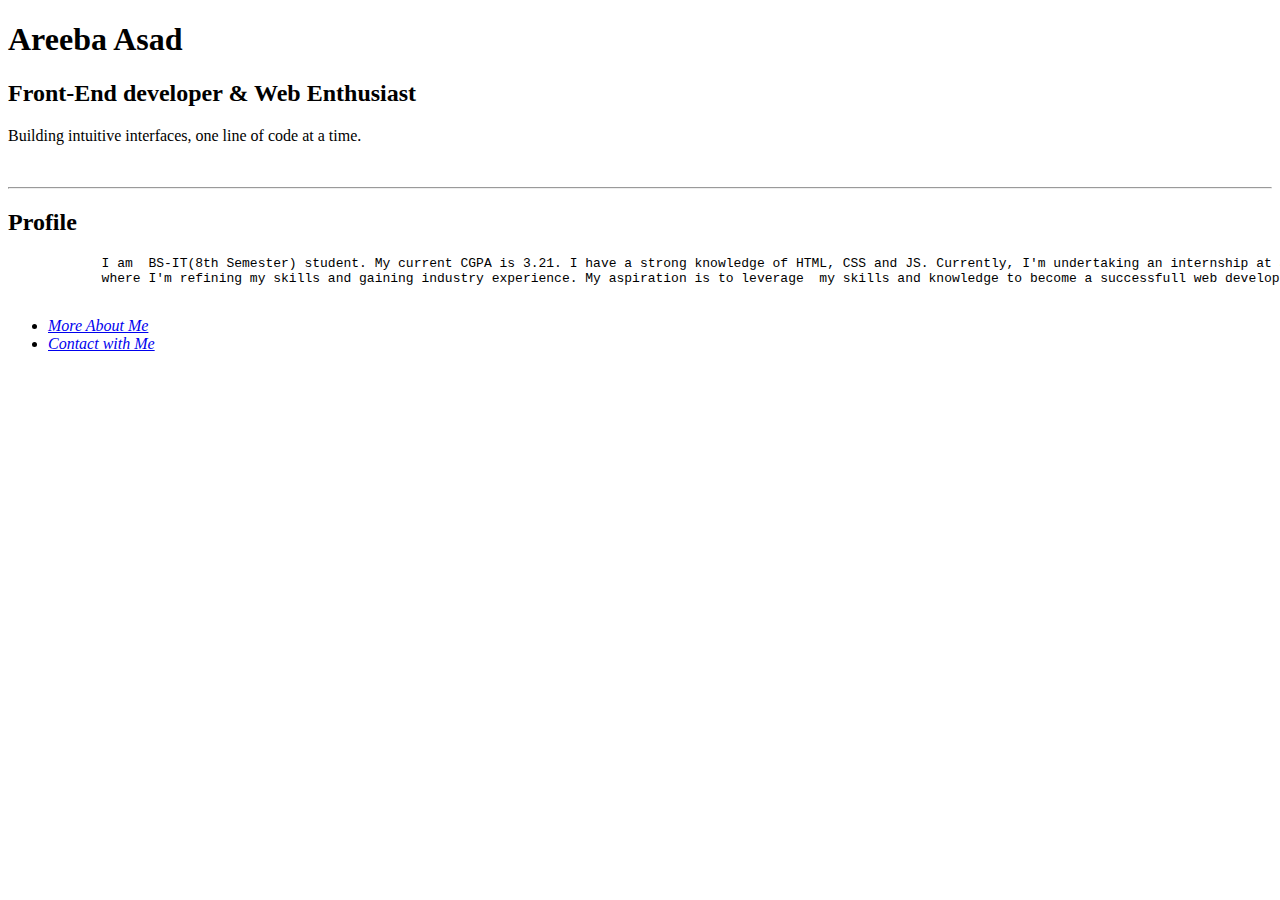
==== index.html @ 4e8e5348 "Update index.html" ====
<!DOCTYPE html>
<html lang="en">
<head>
    <meta charset="UTF-8">
    <meta name="viewport" content="width=device-width, initial-scale=1.0">
    <title>home page</title>
    <link rel="stylesheet" href="index.css">
</head>
<body>
    
    <header class="hero-section">
        <div class="container">
            <h1>Areeba Asad</h1>
               <h2>Front-End developer & Web Enthusiast</h2>
               <p>Building intuitive interfaces, one line of code at a time.</p>
              <img src="girl.jgp.png" alt="">
        </div>
    </header>
    <hr>
    <section class="about-section">
        <h2 class="about">Profile</h2>
            <pre>
            I am  BS-IT(8th Semester) student. My current CGPA is 3.21. I have a strong knowledge of HTML, CSS and JS. Currently, I'm undertaking an internship at a pakistan-based company,
            where I'm refining my skills and gaining industry experience. My aspiration is to leverage  my skills and knowledge to become a successfull web developer. 
            </pre>
            
    </section>
            <div class="box">
                <ul>
                <li><a href="details.html"><i class="detail">More About Me</i></a></li>
                <li><a href="Contactus.html"><i class="contact">Contact with Me</i></a></li>
            </ul>
             </div>
    
</body>
</html>
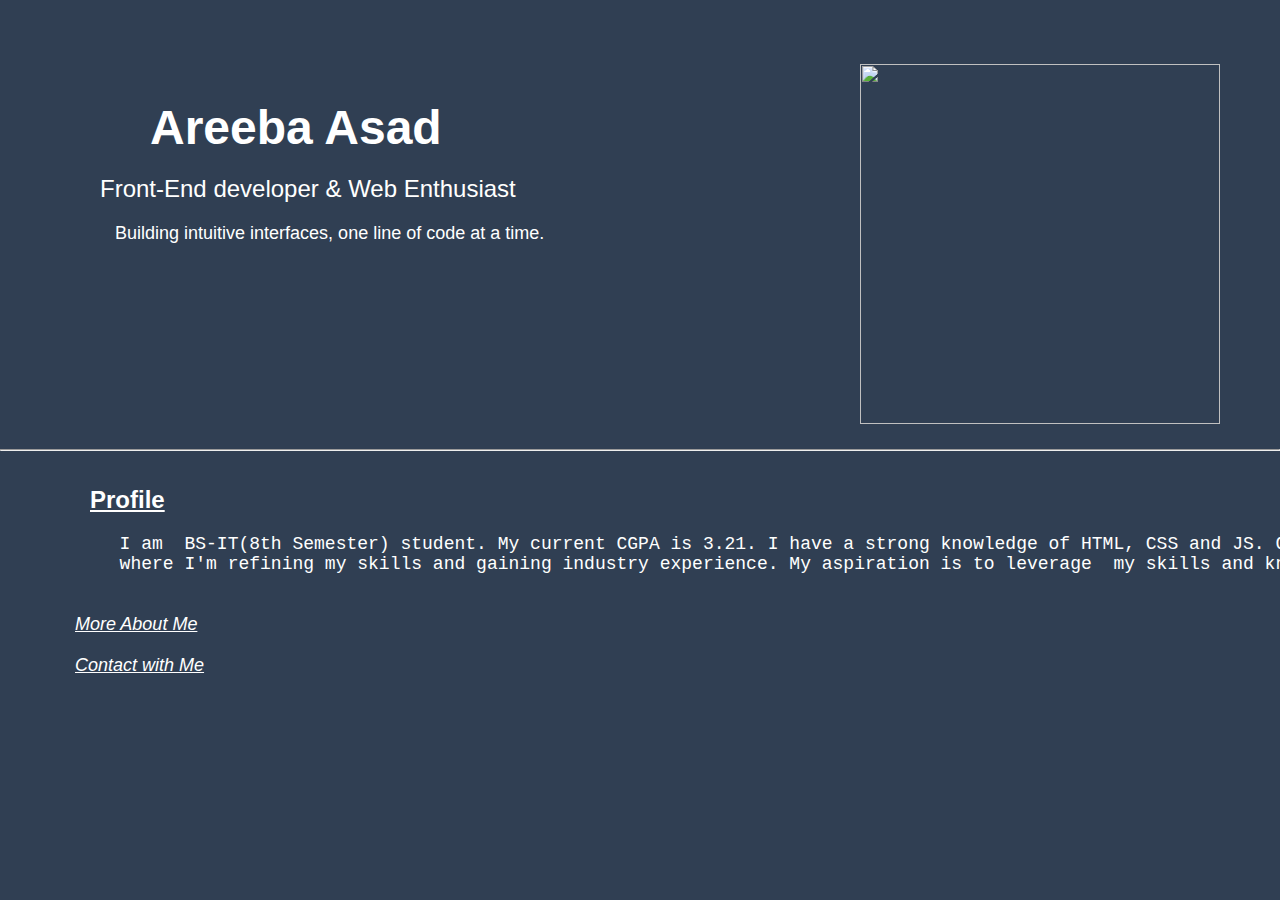
==== commit 105615d8: "Update index.html" ====
--- a/index.html
+++ b/index.html
@@ -33,4 +33,4 @@
              </div>
     
 </body>
-</html>+</html>
--- a/index.css
+++ b/index.css
@@ -0,0 +1,117 @@
+*{
+    box-sizing: border-box;
+    margin: 0;
+    padding: 0;
+}
+/* Add this to the end of your CSS file */
+
+/* Mobile devices (portrait and landscape) */
+@media only screen and (max-width: 768px) {
+  /* Styles for mobile devices */
+  body {
+    font-size: 16px;
+  }
+  .education h2, .skills h2, .courses h2, .experience h2 {
+    font-size: 18px;
+  }
+  .education h3, .courses h3 {
+    font-size: 16px;
+  }
+  .skills ul {
+    columns: 1; /* Make the list single column on mobile */
+  }
+  .skills ul li {
+    margin-bottom: 10px; /* Reduce margin between list items on mobile */
+  }
+}
+
+/* Desktop devices */
+@media only screen and (min-width: 769px) {
+  /* Styles for desktop devices */
+  body {
+    font-size: 18px;
+  }
+  .education h2, .skills h2, .courses h2, .experience h2 {
+    font-size: 22px;
+  }
+  .education h3, .courses h3 {
+    font-size: 18px;
+  }
+  .skills ul {
+    columns: 2; /* Make the list two columns on desktop */
+  }
+  .skills ul li {
+    margin-bottom: 20px; /* Increase margin between list items on desktop */
+  }
+}
+body{
+    font-family: Arial, Helvetica, sans-serif ;
+    background-color: #303f53 ;
+   /* background-image: url(lake.jpg); */
+}
+.hero-section{
+    margin-top: 100px;
+}
+img{
+     width: 40vh;
+     height: 40vh;
+     /* float: right; */
+    margin-left: 95%;
+    margin-top: -180px;
+}
+.container{
+    max-width: 800px;
+    margin-left: 100px;
+    /* display: flex; */
+    /* text-align: center; */
+}
+h1{
+    font-size: 48px;
+    color: #fff;
+    margin-left: 50px;
+    margin-bottom: 20px;
+    font-weight: bold;
+}
+h2{
+    font-size: 24px;
+    color: #fff;
+    margin-bottom: 20px;
+    font-weight: normal;
+}
+p{
+    margin-left: 15px;
+    color: #fff;
+}
+hr{
+    margin-top: 20px;
+    border-radius: 2px solid gray;
+    width: 100%;
+    
+}
+.about{
+    color: #fff;
+    margin-left: 90px;
+    margin-top: 35px;
+    font-weight: bold;
+    text-decoration: underline;
+}
+pre{
+    color: #fff;
+    margin-left: -10px;
+}
+.box ul{
+     list-style: none;
+     margin-left: 75px;
+
+}
+.box li a {
+     color: #fff;
+    
+}
+.box ul li{
+    
+    margin-top: 20px;
+}
+.detail{
+    margin-top: 20px;
+}
